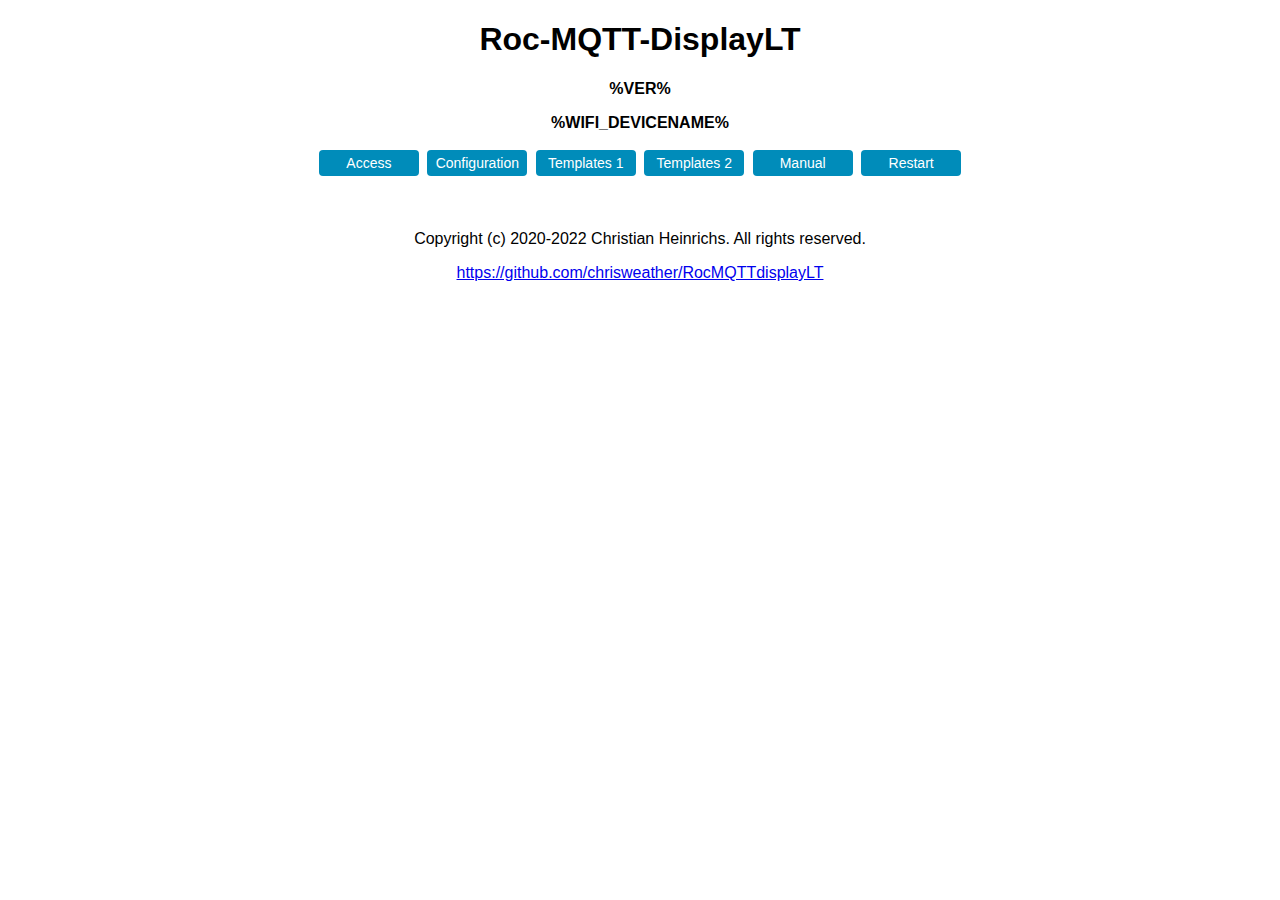
==== data/index.htm @ c8555608 "Initial commit" ====
<!DOCTYPE html>
<!--
Roc-MQTT-DisplayLT
Version 1.00
Copyright (c) 2020-2022 Christian Heinrichs. All rights reserved.
https://github.com/chrisweather/RocMQTTdisplayLT
-->
<html>
<head>
<meta charset="utf-8"/>
<title>Roc-MQTT-DisplayLT</title>
<link rel='stylesheet' type='text/css' href='rmd.css'>
</head>
<body>
<H1>Roc-MQTT-DisplayLT</H1>
<p><strong>%VER%</strong></p>
<p><strong>%WIFI_DEVICENAME%</strong></p>
<button type='button' class='button' title='WiFi and MQTT access settings' onclick='buttonSecret()'>Access</button>   
<button type='button' class='button' title='General configuration' onclick='buttonConfig()'>Configuration</button>   
<button type='button' class='button' title='Template settings for Fonts, Logos' onclick='buttonTemplate1()'>Templates 1</button>   
<button type='button' class='button' title='Template settings for Template 0-9' onclick='buttonTemplate2()'>Templates 2</button>   
<button type='button' class='button' title='Documentation Wiki' onclick='buttonManual()'>Manual</button>   
<button type='button' class='button' title='Restart the controller' onclick='buttonRestart()'>Restart</button>
</br>
</br>
</br>
<script>
function buttonSecret() {
 window.open('/sec','_self');
}
function buttonConfig() {
 window.open('/config','_self');
}
function buttonTemplate1() {
 window.open('/tpl1','_self');
}
function buttonTemplate2() {
 window.open('/tpl2','_self');
}
function buttonManual() {
 window.open('https://github.com/chrisweather/RocMQTTdisplay/wiki','_blank');
}
function buttonRestart() {
 window.open('/restart','_self');
}
</script>
<footer>
<p>Copyright (c) 2020-2022 Christian Heinrichs. All rights reserved.</p>
<p><a href='https://github.com/chrisweather/RocMQTTdisplayLT' target='_blank'>https://github.com/chrisweather/RocMQTTdisplayLT</a></p>
</footer>
</body>
</html>
---- data/rmd.css ----
/*
Roc-MQTT-DisplayLT
Version 1.00
Copyright (c) 2020-2021 Christian Heinrichs. All rights reserved.
https://github.com/chrisweather/RocMQTTdisplayLT
*/

html {
  font-family: Arial, Helvetica, sans-serif;
  display: inline-block;
  margin: 0px auto;
  text-align: center;
  }

body {
  font-family: Arial, Helvetica, sans-serif;
  text-align: center;
  }

H1 {
  font-size: 32px;
  }

H2 {
  font-size: 28px;
  }

.button {
  background-color: #008CBA;
  border: none;
  border-radius: 4px;
  width: 100px;
  color: white;
  padding: 5px;
  text-align: center;
  text-decoration: none;
  display: inline-block;
  font-size: 14px;
  margin: 2px 2px;
  cursor: pointer;
  }

.infield {
  border: none;
  background: none;
  font-size: 18px;
  text-align: left;
  font-family: Arial, Helvetica, sans-serif;
  font-weight: bold;
  padding: 4px;
  }

.infield2 {
  border: none;
  background: none;
  font-size: 16px;
  text-align: left;
  font-family: Arial, Helvetica, sans-serif;
  font-weight: bold;
  padding: 4px;
  width: 80%;
  }

input[type="radio"] + label {
  color: #008CBA;
  cursor: pointer;
  border: none;
  background: none;
  font-size: 22px;
  text-align: left;
  font-family: Arial, Helvetica, sans-serif;
  font-weight: bold;
  padding: 2px;
}

#tbl1 {
  font-family: Arial, Helvetica, sans-serif;
  border-collapse: collapse;
  width: 50%;
  margin-left: auto;
  margin-right: auto;
  }

#tbl1 td, th {
  border: 1px solid #ddd;
  padding: 2px;
  text-align: left;
  min-width: 60px;
  }

#tbl1 tr:nth-child(even){
  background-color: #f2f2f2;
  tr:hover {background-color: #ddd;
  }

#tbl1 th {
  padding-top: 10px;
  padding-bottom: 10px;
  text-align: left;
  background-color: #4CAF50;
  color: white;
  }

#tbl2 {
  font-family: Arial, Helvetica, sans-serif;
  border-collapse: collapse;
  width: 100%;
  margin-left: auto;
  margin-right: auto;
  }

#tbl2 td, th {
  border: 1px solid #ddd;
  padding: 4px;
  text-align: left;
  width: 12%;
  }

footer {
  padding: 10px;
  text-align: center;
  color: black;
  font-size: 10px;
  }
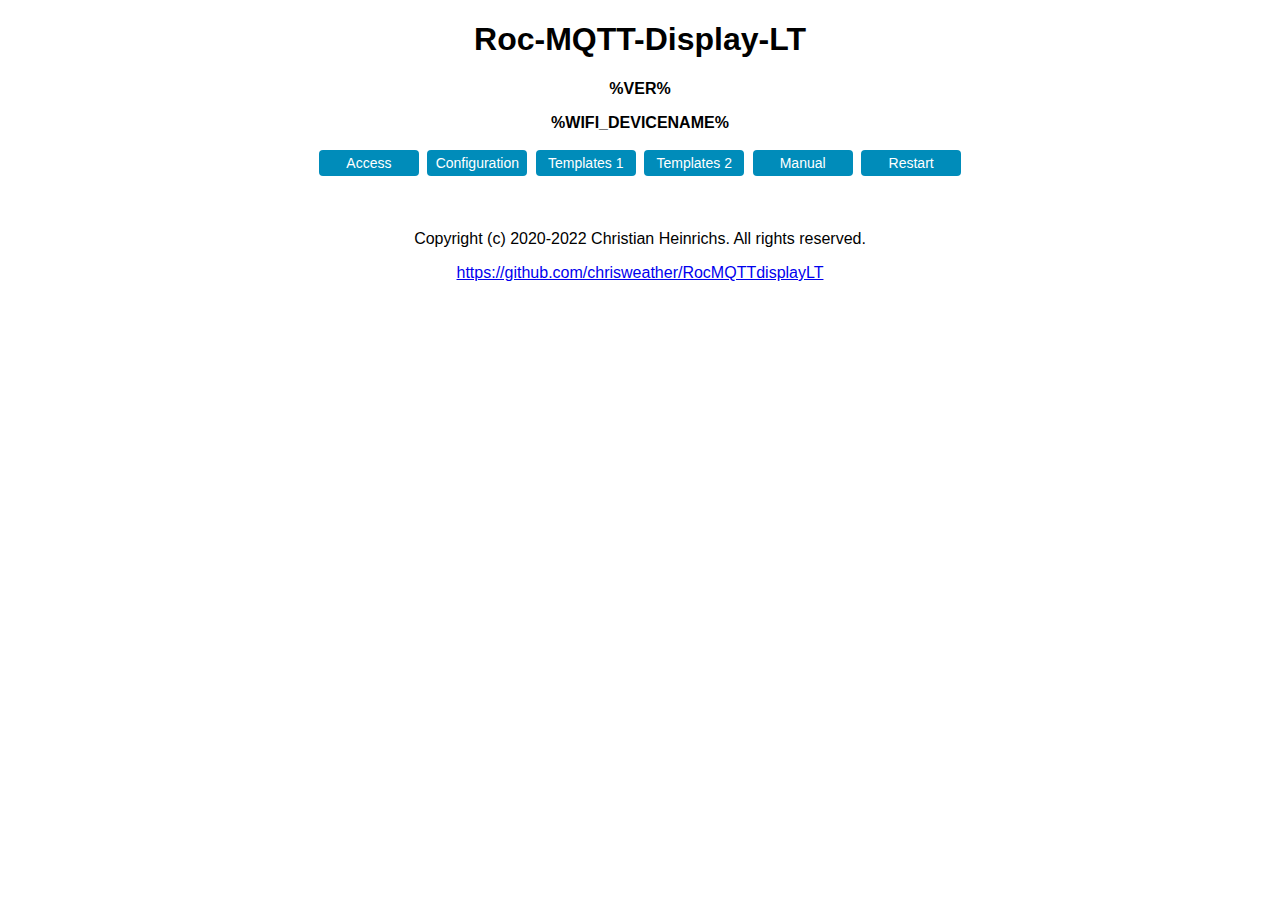
==== commit 8c063b3c: "minor changes, see changelog" ====
--- a/data/index.htm
+++ b/data/index.htm
@@ -1,18 +1,18 @@
 <!DOCTYPE html>
 <!--
-Roc-MQTT-DisplayLT
-Version 1.00
+Roc-MQTT-Display-LT
+Version 1.01
 Copyright (c) 2020-2022 Christian Heinrichs. All rights reserved.
 https://github.com/chrisweather/RocMQTTdisplayLT
 -->
 <html>
 <head>
 <meta charset="utf-8"/>
-<title>Roc-MQTT-DisplayLT</title>
+<title>Roc-MQTT-Display-LT</title>
 <link rel='stylesheet' type='text/css' href='rmd.css'>
 </head>
 <body>
-<H1>Roc-MQTT-DisplayLT</H1>
+<H1>Roc-MQTT-Display-LT</H1>
 <p><strong>%VER%</strong></p>
 <p><strong>%WIFI_DEVICENAME%</strong></p>
 <button type='button' class='button' title='WiFi and MQTT access settings' onclick='buttonSecret()'>Access</button>   
--- a/data/rmd.css
+++ b/data/rmd.css
@@ -1,6 +1,6 @@
 /*
-Roc-MQTT-DisplayLT
-Version 1.00
+Roc-MQTT-Display-LT
+Version 1.01
 Copyright (c) 2020-2021 Christian Heinrichs. All rights reserved.
 https://github.com/chrisweather/RocMQTTdisplayLT
 */
